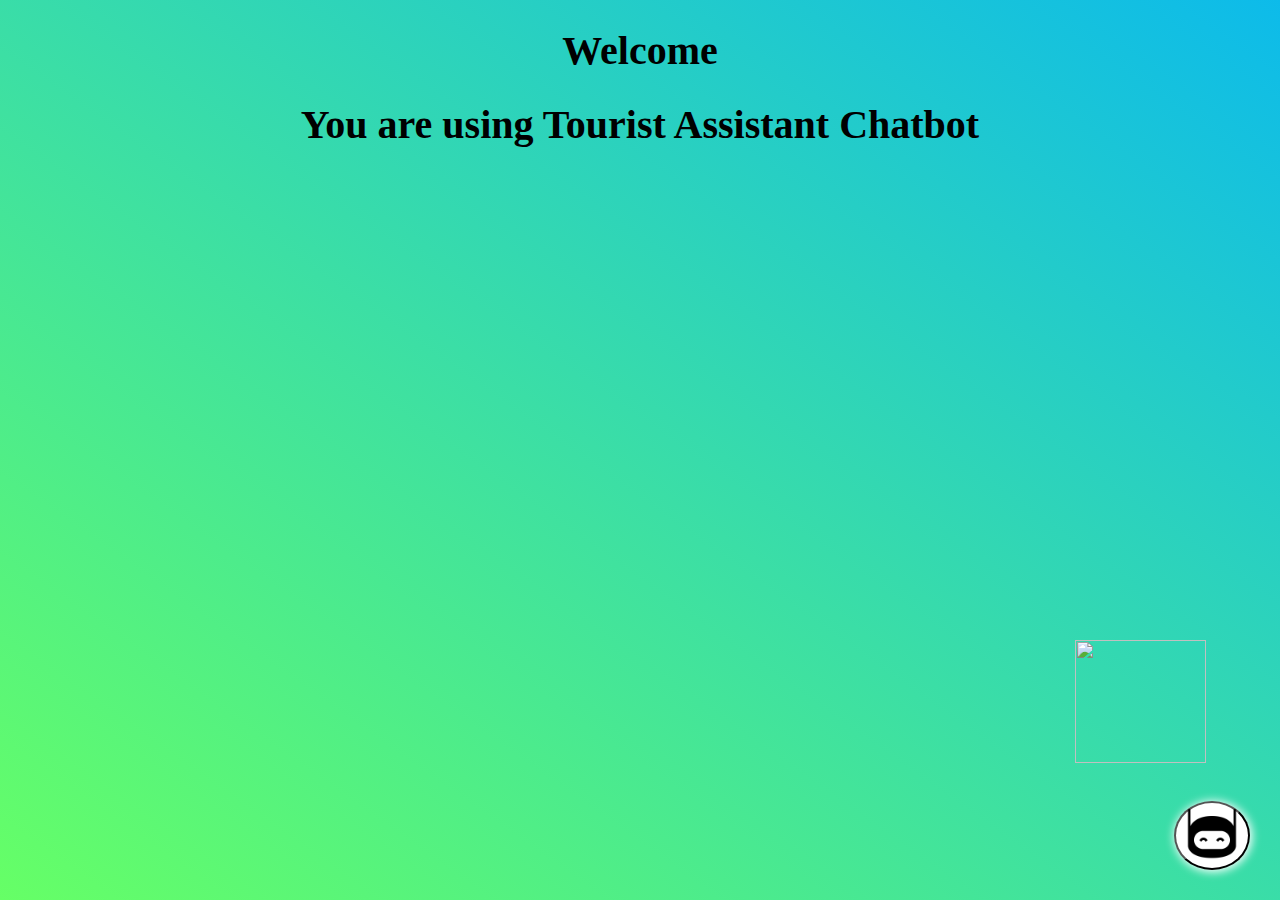
==== template/index.html @ 8735975f "Main content" ====
<!DOCTYPE html>
<html>
<head>
    <!-- <script href="https://ajax.googleapis.com/ajax/libs/jquery/3.2.1/jquery.min.js"> -->
	<script src="https://ajax.googleapis.com/ajax/libs/jquery/3.4.1/jquery.min.js"></script>
 <meta charset="utf-8">
    <meta name="viewport" content="width=device-width, initial-scale=1, shrink-to-fit=no">
    <meta name="viewport" content="width=device-width, initial-scale=1.0">
    <!-- Bootstrap CSS -->
    <link rel="stylesheet" href="https://cdnjs.cloudflare.com/ajax/libs/animate.css/3.7.0/animate.min.css">


    <link rel="stylesheet" href="https://stackpath.bootstrapcdn.com/bootstrap/4.2.1/css/bootstrap.min.css" integrity="sha384-GJzZqFGwb1QTTN6wy59ffF1BuGJpLSa9DkKMp0DgiMDm4iYMj70gZWKYbI706tWS" crossorigin="anonymous">

<link rel="stylesheet" type="text/css" href="/static/css/style.css">


</head>
<!-- <body style="background-image: url({{url_for('static',filename='p1.jpg')}});background-size: cover;"> -->
<body class="bg-image">

<h1> <span>Welcome  </span></h1>
<h1> <span>You are using Tourist Assistant Chatbot </span></h1>

    
<div class="row">


  <!-- Column Main Bot area -->
  <center>

    <div class="col-lg-6" >
      
      <!-- <button class="chatbutton1 btn btn-dark" id="b2" onclick="closechat()"> Close</button> -->
      <!-- ********************************* -->
                <!-- CHATBOT SECTION -->
                <!-- ********************************* -->
                
                <img src="https://static-v.tawk.to/a-v3/images/bubbles/67-r-br.svg" style="width:131px; height:123px;position: fixed;bottom: 137px;
        right: 74px;">
        <button class="chatbutton btn animated shake"  id="b1" onclick="openchat()"> 
          <img src="/static/images/bot2.png" height="60" width="60">
        </button>
        
        <div id="b3" class="headding1">
          <h3 style="color:white;margin-top: 28px;margin-left: 26px;"> Chatbot</h3>
          
          
        </div>
        <!-- <img src="/static/images/vol.png" alt="volume" height="20px" width="20px"> -->
        
        <img src="/static/images/cross1.png" id="b2" class="headding_close" height=20 width=19 onclick="closechat()"> 
        
        <iframe  src="/bot" class="iframe_chat" id="chatframe">
          
        </iframe>
        
        
        <!-- ************************* -->
        <!-- CHABOT SECTION CLOSE -->
        <!-- ************************* -->
      </div>
    </div>
    
  </center>
    
    <!-- Text to speech API -->
    
    <script src="https://code.responsivevoice.org/responsivevoice.js"></script>
<!-- ****************** -->

<!-- Chatbot Functionality -->
<script type="text/javascript">

    function openchat(){

        var msg = "Hi!  I am Chatbot You can ask me anything about Panhala Fort";
    
        responsiveVoice.speak(msg);


        // document.getElementById("my-chat").style.display = "block";
        document.getElementById("b1").style.display = "none";
        document.getElementById("b2").style.display = "block";
        document.getElementById("b3").style.display = "block";

        document.getElementById("chatframe").style.display = "block";


    }

    function closechat(){
        var ch = document.getElementById('chatframe');
        var b1 = document.getElementById('b1');
        var b2 = document.getElementById('b2');
        var b3 = document.getElementById('b3');

        // ch.style.display="none";
        document.getElementById("b1").style.display = "block";
        // document.getElementById("b2").style.display = "none";
        // document.getElementById("b3").style.display = "none";

        $(ch).hide(500);
        $(b2).hide(50);
        $(b3).hide(50);

        // var tk = new SpeechSynthesisUtterance('good bye have a great day');
        // window.speechSynthesis.speak(tk);
        
        responsiveVoice.speak("good bye have a great day");
    }

</script>
<!-- ********************* -->


<script type="text/javascript" src="/static/js/get.js"></script>


<script src="https://cdnjs.cloudflare.com/ajax/libs/jquery/3.2.1/jquery.min.js"></script>

<script src="https://cdnjs.cloudflare.com/ajax/libs/popper.js/1.12.9/umd/popper.min.js"  crossorigin="anonymous"></script>

<script src="https://maxcdn.bootstrapcdn.com/bootstrap/4.0.0/js/bootstrap.min.js"  crossorigin="anonymous"></script>
    
</body>
</html>
---- static/css/style.css ----
.bg-image
{
	background: linear-gradient(to bottom left, #0dbbea, #66ff66);
	font-family: Garamond;
	overflow-x: hidden;
	background-size:cover;
	background-repeat: no-repeat;
	background-position: center;
	background-attachment: fixed;
	padding-bottom: 30px;
}

h1
{
color: black;
text-align: center;
font-size: 40px;
}

.chatbutton{
	position: fixed;
	bottom: 30px;
	right: 30px;
	background-color: white;
	border-radius: 50%;
	box-shadow: 1px 1px 10px 1px white;
	transition: transform 0.2s ease-in;
	animation-iteration-count: 3;
}
.chatbutton:hover{
	background-color: yellow;
	box-shadow: 1px 1px 10px 1px red;
	transform: scale(1.5);
}


.headding_close{
	position: fixed;
	/*background-color: #370648;*/
	right: 111px;
	bottom: 706px;
	animation: c_flow 0.6s  cubic-bezier(.23,1,.32,1);
	/*box-shadow: 0px -2px 5px rgba(0,0.8,0,0.5)*/
}
@keyframes c_flow{
	0%{
		bottom:0px;
		opacity: 0.1;
	}
	100%{
		bottom: 706px;
		opacity: 1;
	}
}
.headding_close:hover{
	background-color: red;
}
#b2{
	display: none;
}
#b3{
	display: none;
}

.img-cross{
	height:25px;
	width:25px;
	position: fixed;
	/*right:98px;*/
	/*bottom: 670px;*/

}
.headding1{
	position: fixed;
	/* background-image: linear-gradient(rgb(141, 43, 171),rgb(247, 197, 255)); */
	background-color: #370648;
	right: 70px;
    bottom: 676px;
    height: 8vh;
    width: 449px;
	box-shadow: 0px -2px 5px rgba(0,0.8,0,0.5);
	border-radius: 7px 7px 0px 0px;
	animation :flow 0.6s  cubic-bezier(.23,1,.32,1);
}

@keyframes flow{
	0%{
		bottom:0px;
		opacity: 0.1;
	}
	100%{
		bottom: 676px;
		opacity: 1;
	}
}
.iframe_chat{
	/* position: fixed; */
	bottom: 60px;
	right: 70px;
	/* right :100px; */
	width: 450px;
	height: 617px;
	background-color: red;
	display: none;
	border-radius: 0px 0px 10px 10px;
	border:none;
		box-shadow: 0 0 5px rgba(0,0.8,0,0.5);
		/* box-shadow: 0px -12px 33px rgba(255, 255, 255, 0.5); */
	animation: f_flow 0.6s  cubic-bezier(.23,1,.32,1);
	/* animation-delay: 10s; */
}
@keyframes f_flow{
	0%{
		bottom:-650px;
		opacity: 0.1;
	}
	100%{
		bottom: 60px;
		opacity: 1;
	}
}
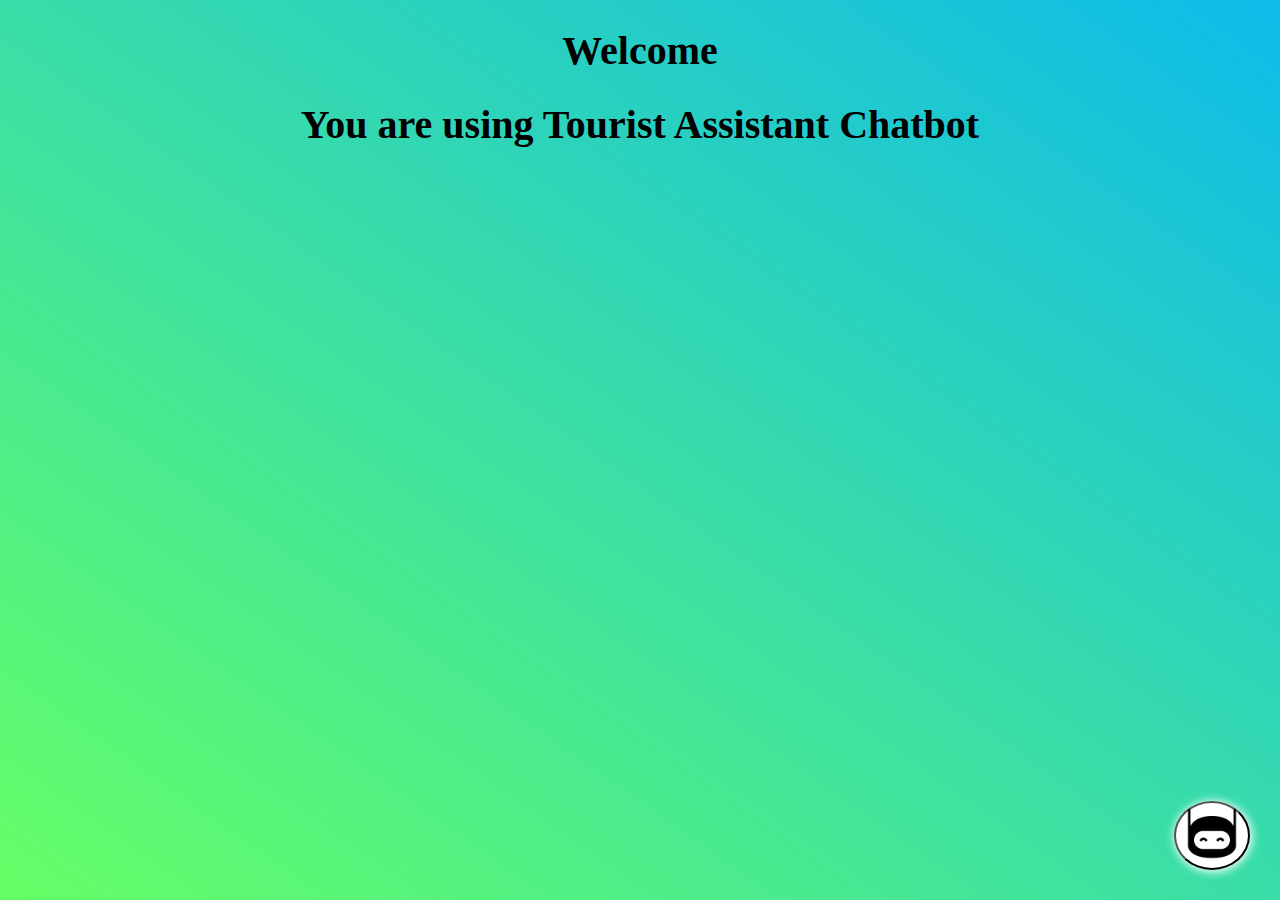
==== commit f604ac9a: "Styles Added" ====
--- a/template/index.html
+++ b/template/index.html
@@ -23,33 +23,27 @@
 <h1> <span>You are using Tourist Assistant Chatbot </span></h1>
 
     
-<div class="row">
-
-
-  <!-- Column Main Bot area -->
-  <center>
-
-    <div class="col-lg-6" >
+  <div class="row">
+          <!-- Column Main Bot area -->
+   <center>
+      <div class="col-md-4" >
       
-      <!-- <button class="chatbutton1 btn btn-dark" id="b2" onclick="closechat()"> Close</button> -->
-      <!-- ********************************* -->
-                <!-- CHATBOT SECTION -->
+                <!-- ********************************* -->
+                <!--          CHATBOT SECTION          -->
                 <!-- ********************************* -->
                 
-                <img src="https://static-v.tawk.to/a-v3/images/bubbles/67-r-br.svg" style="width:131px; height:123px;position: fixed;bottom: 137px;
-        right: 74px;">
+        
         <button class="chatbutton btn animated shake"  id="b1" onclick="openchat()"> 
           <img src="/static/images/bot2.png" height="60" width="60">
         </button>
         
         <div id="b3" class="headding1">
-          <h3 style="color:white;margin-top: 28px;margin-left: 26px;"> Chatbot</h3>
           
+          <h3 style="color:white;margin-top: 28px;margin-left: 26px;"> Chatbot </h3>   
+          <!-- <img src="/static/images/vol.png" alt="volume" height="20px" width="20px"> -->
           
+          <img src="/static/images/cross1.png" id="b2" class="headding_close" height=20 width=19 onclick="closechat()"> 
         </div>
-        <!-- <img src="/static/images/vol.png" alt="volume" height="20px" width="20px"> -->
-        
-        <img src="/static/images/cross1.png" id="b2" class="headding_close" height=20 width=19 onclick="closechat()"> 
         
         <iframe  src="/bot" class="iframe_chat" id="chatframe">
           
@@ -60,10 +54,11 @@
         <!-- CHABOT SECTION CLOSE -->
         <!-- ************************* -->
       </div>
-    </div>
-    
-  </center>
-    
+    </center>
+
+  </div>
+  
+  
     <!-- Text to speech API -->
     
     <script src="https://code.responsivevoice.org/responsivevoice.js"></script>
--- a/static/css/style.css
+++ b/static/css/style.css
@@ -9,7 +9,9 @@
 	background-attachment: fixed;
 	padding-bottom: 30px;
 }
-
+.row{
+	display: block;
+}
 h1
 {
 color: black;
@@ -35,12 +37,14 @@
 
 
 .headding_close{
-	position: fixed;
+	/* position: absolute; */
 	/*background-color: #370648;*/
 	right: 111px;
 	bottom: 706px;
 	animation: c_flow 0.6s  cubic-bezier(.23,1,.32,1);
 	/*box-shadow: 0px -2px 5px rgba(0,0.8,0,0.5)*/
+	float: right;
+	margin-right: 40px;
 }
 @keyframes c_flow{
 	0%{
@@ -71,8 +75,7 @@
 
 }
 .headding1{
-	position: fixed;
-	/* background-image: linear-gradient(rgb(141, 43, 171),rgb(247, 197, 255)); */
+	text-align: left;
 	background-color: #370648;
 	right: 70px;
     bottom: 676px;
@@ -95,8 +98,8 @@
 }
 .iframe_chat{
 	/* position: fixed; */
-	bottom: 60px;
-	right: 70px;
+	bottom: 30px;
+	right: 30px;
 	/* right :100px; */
 	width: 450px;
 	height: 617px;
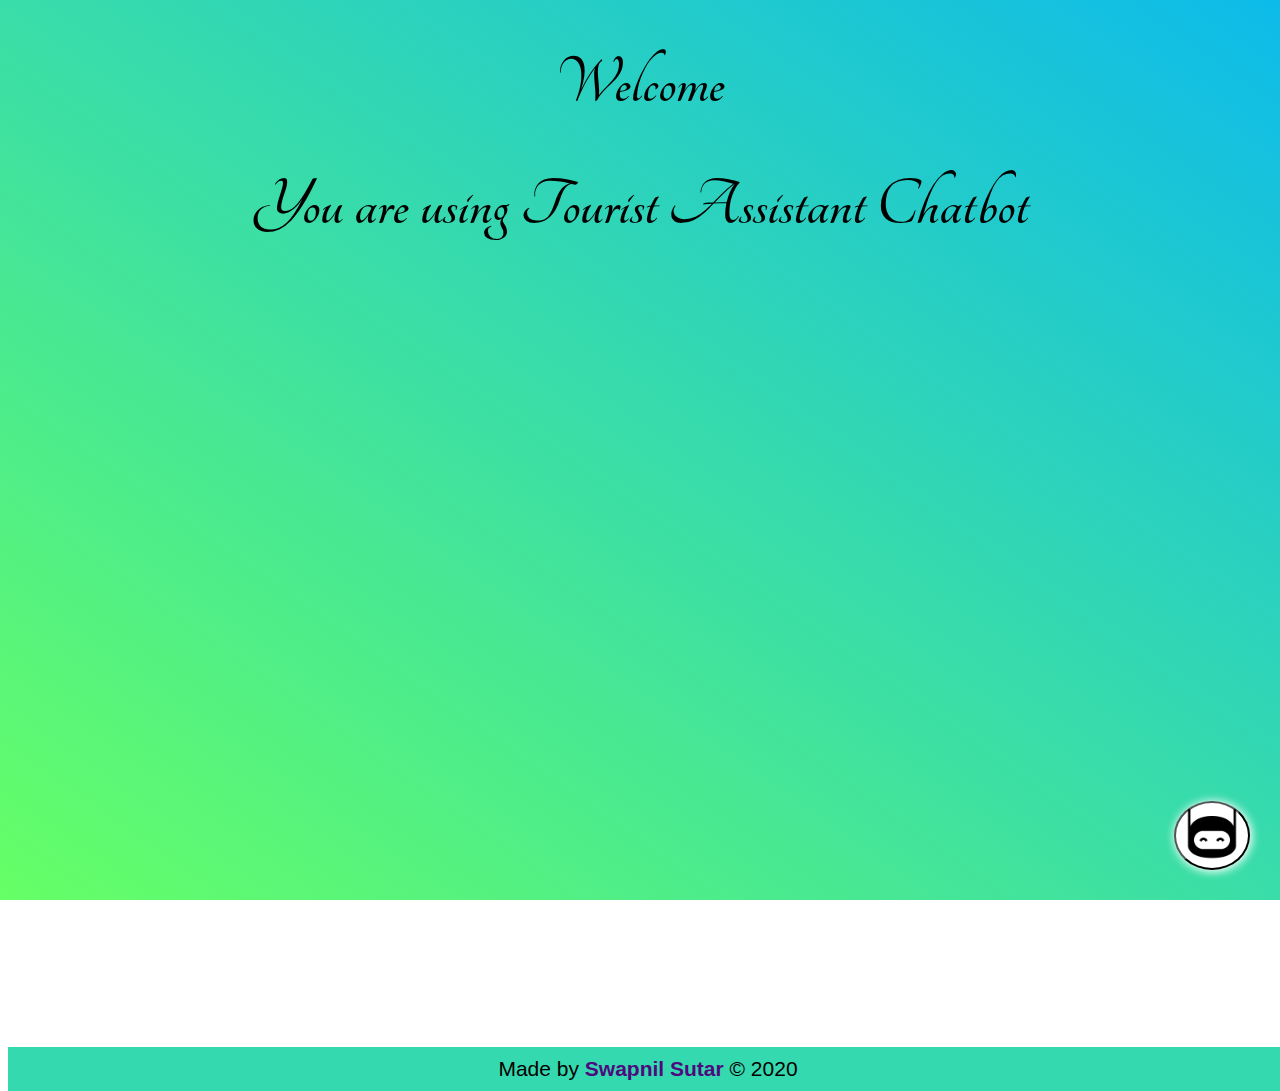
==== commit cb8e5ecf: "Final touch" ====
--- a/template/index.html
+++ b/template/index.html
@@ -1,7 +1,7 @@
 <!DOCTYPE html>
 <html>
 <head>
-    <!-- <script href="https://ajax.googleapis.com/ajax/libs/jquery/3.2.1/jquery.min.js"> -->
+
 	<script src="https://ajax.googleapis.com/ajax/libs/jquery/3.4.1/jquery.min.js"></script>
  <meta charset="utf-8">
     <meta name="viewport" content="width=device-width, initial-scale=1, shrink-to-fit=no">
@@ -11,54 +11,70 @@
 
 
     <link rel="stylesheet" href="https://stackpath.bootstrapcdn.com/bootstrap/4.2.1/css/bootstrap.min.css" integrity="sha384-GJzZqFGwb1QTTN6wy59ffF1BuGJpLSa9DkKMp0DgiMDm4iYMj70gZWKYbI706tWS" crossorigin="anonymous">
-
+    <link rel="stylesheet"
+    href="https://fonts.googleapis.com/css?family=Tangerine">
+    <link href="https://fonts.googleapis.com/css2?family=Raleway&display=swap" rel="stylesheet">
+    
 <link rel="stylesheet" type="text/css" href="/static/css/style.css">
+<link rel="stylesheet" type="text/css" href="/static/css/style12.css">
 
 
 </head>
-<!-- <body style="background-image: url({{url_for('static',filename='p1.jpg')}});background-size: cover;"> -->
 <body class="bg-image">
 
 <h1> <span>Welcome  </span></h1>
 <h1> <span>You are using Tourist Assistant Chatbot </span></h1>
 
     
-  <div class="row">
-          <!-- Column Main Bot area -->
-   <center>
-      <div class="col-md-4" >
-      
-                <!-- ********************************* -->
-                <!--          CHATBOT SECTION          -->
-                <!-- ********************************* -->
+  <div class="container">
+
+
+    <div class="row">
+            <!-- Column Main Bot area -->
+
+        <div class="col-sm-9 col-md-8 col-lg-6 mx-auto align-items-center justify-content-center" >
+        
+                  <!-- ********************************* -->
+                  <!--          CHATBOT SECTION          -->
+                  <!-- ********************************* -->
+                  
+          
+          <button class="chatbutton btn animated shake"  id="b1" onclick="openchat()"> 
+            <img src="/static/images/bot2.png" height="60" width="60">
+          </button>
+            
+            <div class="col-sm-12 col-md-12 col-lg-12">
+              <div id="b3" class="headding1">
+         
+                <img src="/static/images/cross1.png" id="b2" class="headding_close" height=20 width=19 onclick="closechat()"> 
+                <br>
+                <h3 class="bot_tit"> PanhalaBot </h3>   
+                <!-- <img src="/static/images/vol.png" alt="volume" height="20px" width="20px"> -->
                 
-        
-        <button class="chatbutton btn animated shake"  id="b1" onclick="openchat()"> 
-          <img src="/static/images/bot2.png" height="60" width="60">
-        </button>
-        
-        <div id="b3" class="headding1">
+              </div>
+            
+            </div>
+
+          <iframe  src="/bot" class="col-sm-12 col-md-12 col-lg-12 iframe_chat" id="chatframe">
+            
+          </iframe>
           
-          <h3 style="color:white;margin-top: 28px;margin-left: 26px;"> Chatbot </h3>   
-          <!-- <img src="/static/images/vol.png" alt="volume" height="20px" width="20px"> -->
           
-          <img src="/static/images/cross1.png" id="b2" class="headding_close" height=20 width=19 onclick="closechat()"> 
+          <!-- ************************* -->
+          <!-- CHABOT SECTION CLOSE -->
+          <!-- ************************* -->
         </div>
-        
-        <iframe  src="/bot" class="iframe_chat" id="chatframe">
-          
-        </iframe>
-        
-        
-        <!-- ************************* -->
-        <!-- CHABOT SECTION CLOSE -->
-        <!-- ************************* -->
-      </div>
-    </center>
 
+
+    </div>
+  
   </div>
-  
-  
+
+  <footer>
+     Made by <a href="https://www.linkedin.com/in/swapnilsutar/"> Swapnil Sutar </a>
+       &#169; 2020 
+ </footer>
+
     <!-- Text to speech API -->
     
     <script src="https://code.responsivevoice.org/responsivevoice.js"></script>
@@ -69,7 +85,7 @@
 
     function openchat(){
 
-        var msg = "Hi!  I am Chatbot You can ask me anything about Panhala Fort";
+        var msg = "Hi!  I am PanahlaBot You can ask me anything about Panhala Fort";
     
         responsiveVoice.speak(msg);
 
@@ -95,7 +111,7 @@
         // document.getElementById("b2").style.display = "none";
         // document.getElementById("b3").style.display = "none";
 
-        $(ch).hide(500);
+        $(ch).hide(50);
         $(b2).hide(50);
         $(b3).hide(50);
 
--- a/static/css/style.css
+++ b/static/css/style.css
@@ -1,3 +1,6 @@
+.container{
+	height: 84vh;
+}
 .bg-image
 {
 	background: linear-gradient(to bottom left, #0dbbea, #66ff66);
@@ -16,9 +19,15 @@
 {
 color: black;
 text-align: center;
-font-size: 40px;
+font-size: 70px;
+font-family:'Tangerine', serif;
 }
-
+.bot_tit{
+	color:white;
+	margin-left: 26px;
+	letter-spacing: 2px;
+	font-family: 'Fjalla One', sans-serif;
+}
 .chatbutton{
 	position: fixed;
 	bottom: 30px;
@@ -34,14 +43,14 @@
 	box-shadow: 1px 1px 10px 1px red;
 	transform: scale(1.5);
 }
-
-
 .headding_close{
 	/* position: absolute; */
 	/*background-color: #370648;*/
 	right: 111px;
 	bottom: 706px;
-	animation: c_flow 0.6s  cubic-bezier(.23,1,.32,1);
+	margin-top: 30px;
+	/* animation: c_flow 0.6s  cubic-bezier(.23,1,.32,1); */
+	animation: c_flow 0.6s ;
 	/*box-shadow: 0px -2px 5px rgba(0,0.8,0,0.5)*/
 	float: right;
 	margin-right: 40px;
@@ -75,15 +84,17 @@
 
 }
 .headding1{
+	/* position: absolute; */
 	text-align: left;
 	background-color: #370648;
 	right: 70px;
     bottom: 676px;
     height: 8vh;
-    width: 449px;
+    /* width: 449px; */
 	box-shadow: 0px -2px 5px rgba(0,0.8,0,0.5);
 	border-radius: 7px 7px 0px 0px;
-	animation :flow 0.6s  cubic-bezier(.23,1,.32,1);
+	/* animation :flow 0.6s  cubic-bezier(.23,1,.32,1); */
+	animation :flow 0.6s;
 }
 
 @keyframes flow{
@@ -97,28 +108,48 @@
 	}
 }
 .iframe_chat{
-	/* position: fixed; */
-	bottom: 30px;
-	right: 30px;
-	/* right :100px; */
-	width: 450px;
 	height: 617px;
-	background-color: red;
 	display: none;
-	border-radius: 0px 0px 10px 10px;
 	border:none;
-		box-shadow: 0 0 5px rgba(0,0.8,0,0.5);
-		/* box-shadow: 0px -12px 33px rgba(255, 255, 255, 0.5); */
-	animation: f_flow 0.6s  cubic-bezier(.23,1,.32,1);
-	/* animation-delay: 10s; */
+	/* box-shadow: 0px 6px 24px 0px #2b302d; */
+	animation: f_flow 0.6s;
 }
 @keyframes f_flow{
 	0%{
-		bottom:-650px;
+		/* bottom:-650px; */
 		opacity: 0.1;
 	}
 	100%{
-		bottom: 60px;
+		/* bottom: 60px; */
 		opacity: 1;
 	}
 }
+::selection{
+	background-color: rgba(255, 255, 0, 0.52);
+	color: black;
+}
+
+
+footer{
+	position: absolute;
+    margin: auto;
+    justify-content: center;
+    text-align: center;
+    background-color: #35d9af;
+    width: 100%;
+    z-index: -1;
+    font-size: 21px;
+    font-weight: 500;
+    padding-bottom: 10px;
+	padding-top: 10px;
+	font-family: "Arial";
+}
+footer a{
+	color: #4c0a7e;
+    text-decoration: none;
+    font-weight: 600;
+}
+footer a:hover{
+	color: white;
+text-decoration: none;
+}--- a/static/css/style12.css
+++ b/static/css/style12.css
@@ -0,0 +1,98 @@
+::-webkit-scrollbar{
+    width:8px;
+}
+::-webkit-scrollbar-track{
+    background-color: white;
+    box-shadow: inset 0 0 6px rgba(0,0,0,.3);
+}
+::-webkit-scrollbar-thumb{
+    border-radius: 14px;
+    background-color: #66217e;
+    box-shadow: inset 0 0 2px rgba(0,0,0,.3);
+}
+#mic_b{
+    cursor: pointer;
+}
+#textInput:focus{
+    outline: none;
+}
+.chat-form{
+	display: block;
+	background-color:#b2ffbe77;
+	/* background-color: #ffffff60; */
+	/*border:1px solid;*/
+	/* box-shadow: 0 0 5px rgba(0,0.8,0,0.5); */
+	position: absolute;
+	/*bottom:100px;*/
+	/*right:100px;*/
+	height: 550px;
+	/* width:450px; */
+	padding: 20px;	
+	overflow-y: scroll;
+	overflow-x:none;
+
+overscroll-behavior: smooth;
+
+}
+
+.userText {
+color: black;
+font-family:  arial;
+font-size: 15px;
+text-align: right;
+line-height: 30px;
+
+}
+
+.userText span {
+background-color:#7eaef9c9;
+padding: 10px;
+border-radius: 20px 25px 0px 20px;
+display: inline-block;
+box-shadow: 6px 8px 11px -4px rgba(26, 26, 26, 0.5);
+
+}
+
+.botText {
+color: black;
+font-family: arial;
+font-size: 15px;
+text-align: left;
+line-height: 30px;
+
+}
+
+.botText span{
+background-color: #cececeeb;
+padding: 10px;
+border-radius: 25px 20px 20px 1px;
+display: inline-block;
+/*box-shadow: 0px 0px 10px 0px;*/
+box-shadow: 6px 8px 11px -4px rgba(26, 26, 26, 0.5);
+}
+.submit_btn{
+	border: none;
+	background: transparent;
+}
+.submit_btn:focus{
+	outline: none;
+}
+
+#userInput {
+width: 100%;
+position: fixed;
+display: flex;
+top: 554px;
+left:0px;
+}
+#textInput {
+/* width: 338px; */
+/* width: 297px; */
+border-style:solid;
+border-radius: 50px;
+padding: 12px;
+/*position: fixed;*/
+/*border-bottom: 3px solid #009688;*/
+font-family: arial;
+font-size: 17px;
+}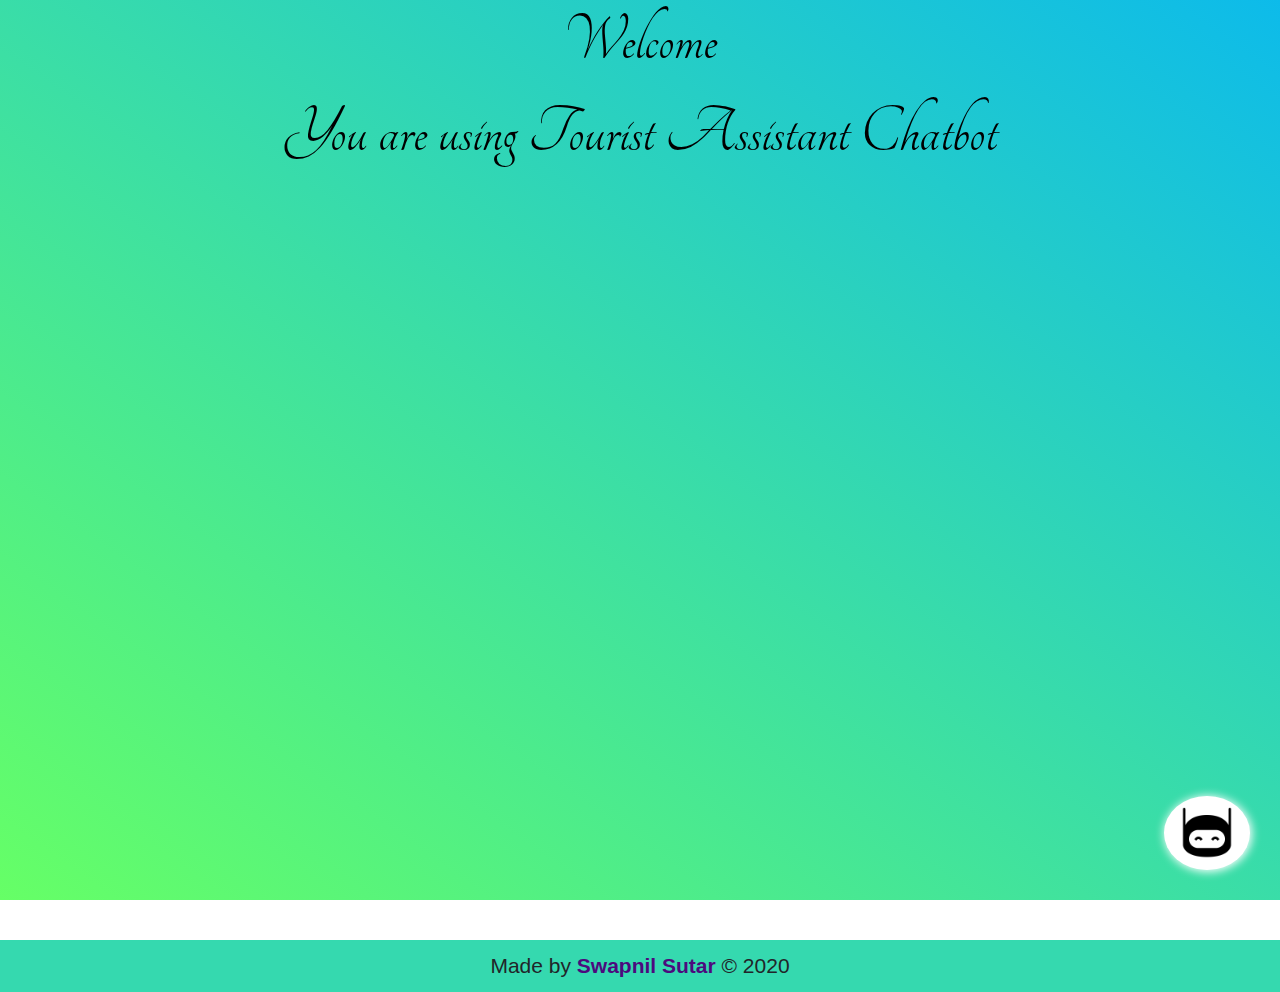
==== commit b9f306fd: "Final Touch" ====
--- a/template/index.html
+++ b/template/index.html
@@ -3,21 +3,19 @@
 <head>
 
 	<script src="https://ajax.googleapis.com/ajax/libs/jquery/3.4.1/jquery.min.js"></script>
- <meta charset="utf-8">
-    <meta name="viewport" content="width=device-width, initial-scale=1, shrink-to-fit=no">
-    <meta name="viewport" content="width=device-width, initial-scale=1.0">
-    <!-- Bootstrap CSS -->
-    <link rel="stylesheet" href="https://cdnjs.cloudflare.com/ajax/libs/animate.css/3.7.0/animate.min.css">
+  <meta charset="utf-8">
+      <meta name="viewport" content="width=device-width, initial-scale=1, shrink-to-fit=no">
+      <meta name="viewport" content="width=device-width, initial-scale=1.0">
+      <!-- Bootstrap CSS -->
+      <link rel="stylesheet" href="https://cdnjs.cloudflare.com/ajax/libs/animate.css/3.7.0/animate.min.css">
 
+      <link rel="stylesheet" href="/static/css/bootstrap.min.css">
+      <link rel="stylesheet"
+      href="https://fonts.googleapis.com/css?family=Tangerine">
 
-    <link rel="stylesheet" href="https://stackpath.bootstrapcdn.com/bootstrap/4.2.1/css/bootstrap.min.css" integrity="sha384-GJzZqFGwb1QTTN6wy59ffF1BuGJpLSa9DkKMp0DgiMDm4iYMj70gZWKYbI706tWS" crossorigin="anonymous">
-    <link rel="stylesheet"
-    href="https://fonts.googleapis.com/css?family=Tangerine">
-    <link href="https://fonts.googleapis.com/css2?family=Raleway&display=swap" rel="stylesheet">
-    
-<link rel="stylesheet" type="text/css" href="/static/css/style.css">
-<link rel="stylesheet" type="text/css" href="/static/css/style12.css">
-
+    <link rel="stylesheet" type="text/css" href="/static/css/style.css">
+    <link rel="stylesheet" type="text/css" href="/static/css/style12.css">
+    <title>PanhalaBot Swapnil Sutar </title>
 
 </head>
 <body class="bg-image">
@@ -27,12 +25,10 @@
 
     
   <div class="container">
-
-
     <div class="row">
             <!-- Column Main Bot area -->
 
-        <div class="col-sm-9 col-md-8 col-lg-6 mx-auto align-items-center justify-content-center" >
+        <div class="col-sm-12 col-md-10 col-lg-6 mx-auto align-items-center justify-content-center" >
         
                   <!-- ********************************* -->
                   <!--          CHATBOT SECTION          -->
@@ -67,11 +63,10 @@
 
 
     </div>
-  
   </div>
 
   <footer>
-     Made by <a href="https://www.linkedin.com/in/swapnilsutar/"> Swapnil Sutar </a>
+     Made by <a href="https://www.linkedin.com/in/swapnilsutar/" target="_blank"> Swapnil Sutar </a>
        &#169; 2020 
  </footer>
 
@@ -129,10 +124,8 @@
 
 
 <script src="https://cdnjs.cloudflare.com/ajax/libs/jquery/3.2.1/jquery.min.js"></script>
-
 <script src="https://cdnjs.cloudflare.com/ajax/libs/popper.js/1.12.9/umd/popper.min.js"  crossorigin="anonymous"></script>
-
-<script src="https://maxcdn.bootstrapcdn.com/bootstrap/4.0.0/js/bootstrap.min.js"  crossorigin="anonymous"></script>
+<script src="/static/js/bootstrap.min.js"></script>
     
 </body>
 </html>--- a/static/css/style.css
+++ b/static/css/style.css
@@ -49,7 +49,6 @@
 	right: 111px;
 	bottom: 706px;
 	margin-top: 30px;
-	/* animation: c_flow 0.6s  cubic-bezier(.23,1,.32,1); */
 	animation: c_flow 0.6s ;
 	/*box-shadow: 0px -2px 5px rgba(0,0.8,0,0.5)*/
 	float: right;
@@ -93,7 +92,6 @@
     /* width: 449px; */
 	box-shadow: 0px -2px 5px rgba(0,0.8,0,0.5);
 	border-radius: 7px 7px 0px 0px;
-	/* animation :flow 0.6s  cubic-bezier(.23,1,.32,1); */
 	animation :flow 0.6s;
 }
 
